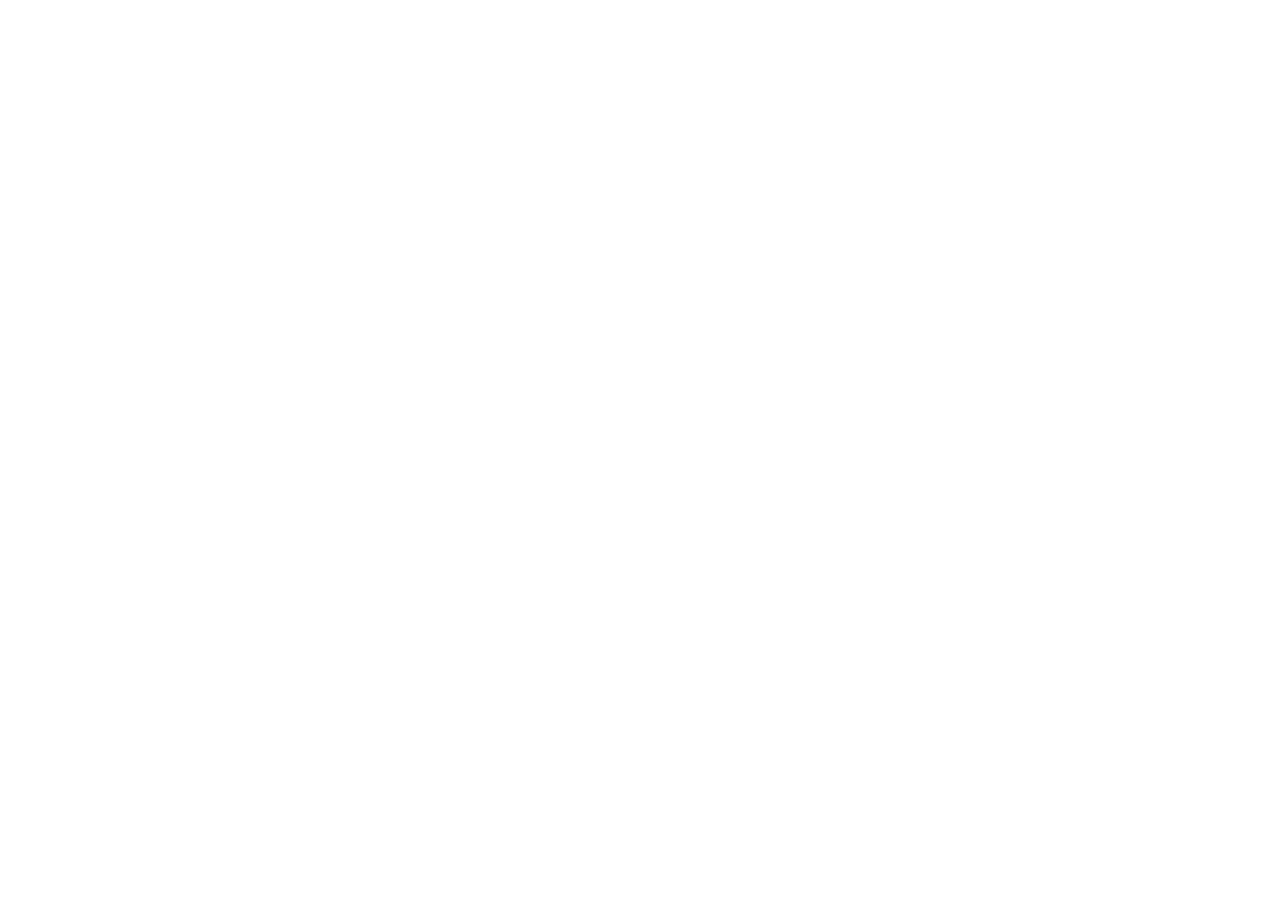
==== src/index.html @ 02508433 "Initial commit" ====
<!DOCTYPE html>
<html lang="en">
  <head>
    <meta charset="UTF-8" />
    <link rel="icon" type="image/svg+xml" href="/favicon.svg" />
    <meta name="viewport" content="width=device-width, initial-scale=1.0" />
    <title>Vanilla App Template</title>
    <link rel="stylesheet" href="./css/styles.css" />
  </head>
  <body>
    <load src="./partials/header.html" icon-path="img/sprite.svg#logo" />

    <main>
      <!-- Loads the specified .html file -->
      <load src="./partials/vite-promo.html" />
      <load src="./partials/badges.html" />
    </main>

    <load src="./partials/footer.html" />

    <script type="module" src="./main.js"></script>
  </body>
</html>
---- src/css/styles.css ----
/**
  |============================
  | include css partials with
  | default @import url()
  |============================
*/
/* Common styles */
@import url('./reset.css');
@import url('./base.css');
@import url('./container.css');
@import url('./animations.css');

/* Sections style */
@import url('./header.css');
@import url('./vite-promo.css');
@import url('./badges.css');
@import url('./back-link.css');
@import url('./footer.css');
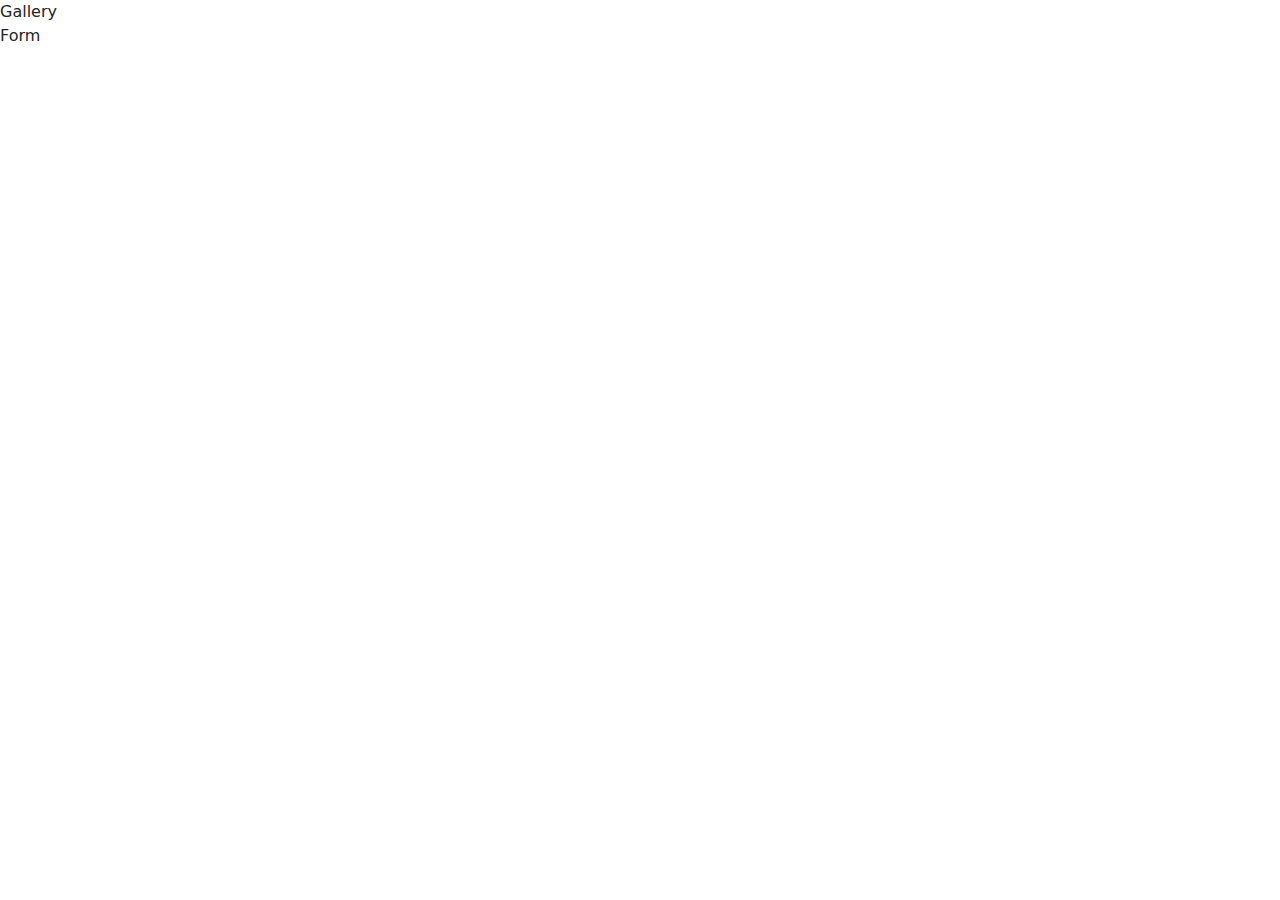
==== commit 591786f0: "f" ====
--- a/src/index.html
+++ b/src/index.html
@@ -8,16 +8,7 @@
     <link rel="stylesheet" href="./css/styles.css" />
   </head>
   <body>
-    <load src="./partials/header.html" icon-path="img/sprite.svg#logo" />
-
-    <main>
-      <!-- Loads the specified .html file -->
-      <load src="./partials/vite-promo.html" />
-      <load src="./partials/badges.html" />
-    </main>
-
-    <load src="./partials/footer.html" />
-
-    <script type="module" src="./main.js"></script>
+        <a href="./partials/1-gallery.html">Gallery</a>
+        <a href="./partials/2-form.html">Form</a>
   </body>
 </html>
--- a/src/css/styles.css
+++ b/src/css/styles.css
@@ -16,3 +16,5 @@
 @import url('./badges.css');
 @import url('./back-link.css');
 @import url('./footer.css');
+@import url('./1-gallery.css');
+@import url('./2-form.css');
